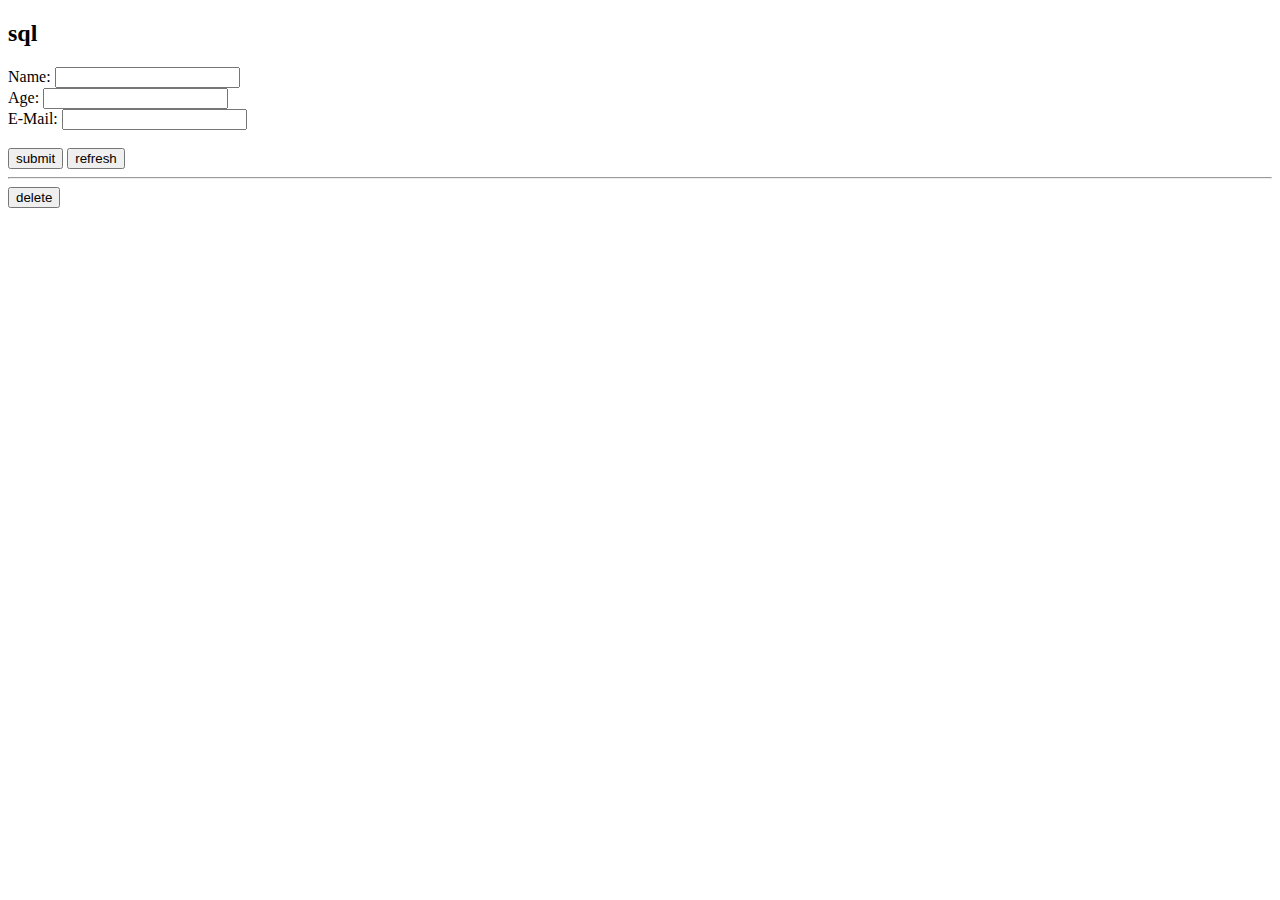
==== html.html @ 8a0fd5f7 "7/29" ====
<!DOCTYPE html>
<html lang='ko-KR'>
	<head>
		<title> db </title>
		<meta charset='utf-8'>
		<link rel='stylesheet' href= 'styles.css'>
	</head>
	<body>
		<h2> sql </h2>
		<form autocomplete='on'>
			Name: <input type='text' id='name' autocomplete='on'><br>
			Age: <input type='text' id='age' autocomplete='on'><br>
			E-Mail: <input type='text' id='email' autocomplete='on'><br><br>
		</form>
		<button type='button' onclick='submit_input();'>submit</button>
		<button type='button' onclick='refresh();'>refresh</button>
		<hr>
		<table id='table'>
		</table>
		<button type='button' onclick='deleteData();'>delete</button>
		<script src='scripts.js'></script>
	</body>
</html>
---- styles.css ----
#table {
	border:'solid 1px black';
}

#table td {
	text-align:'center';
}
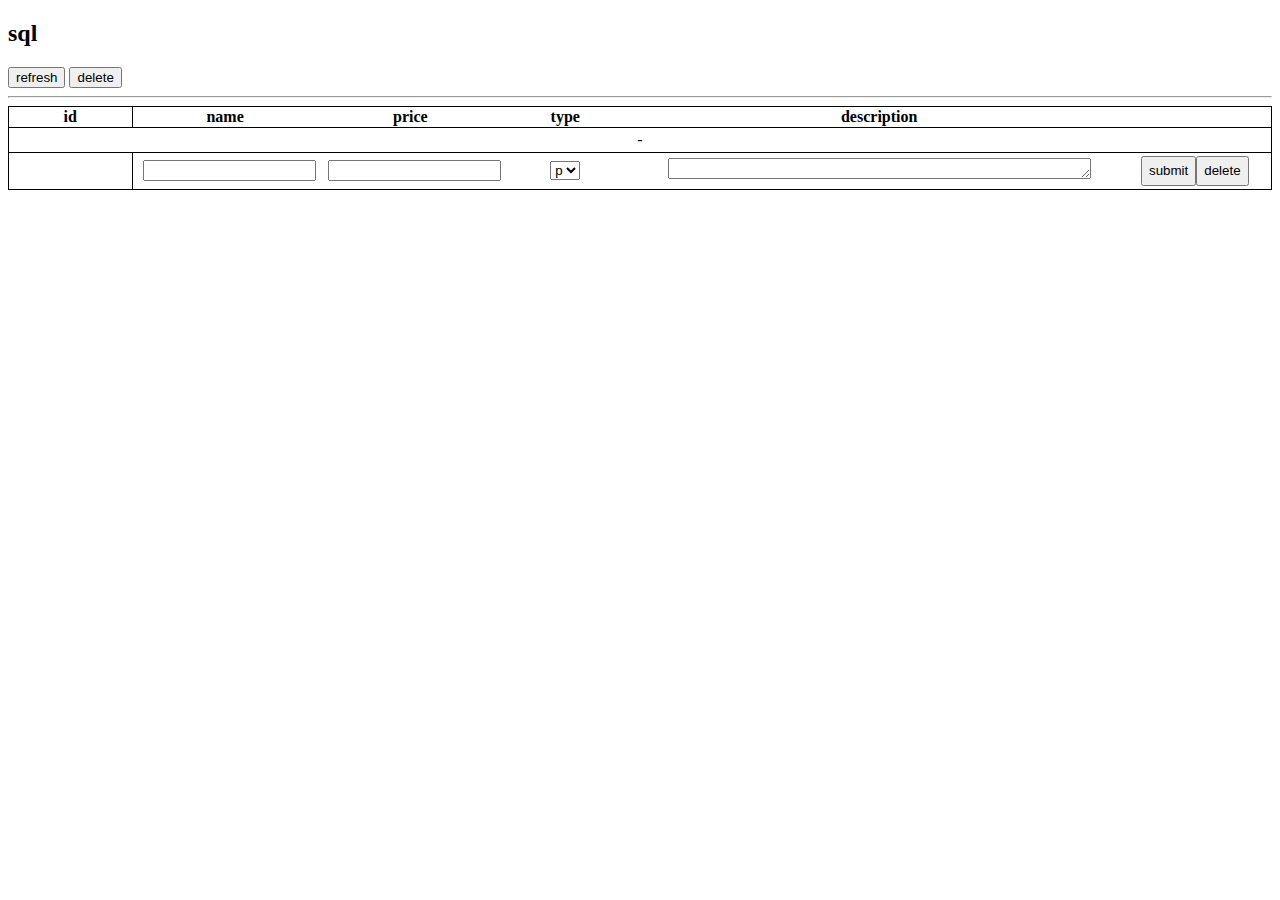
==== commit fb8f1e20: "8/3" ====
--- a/html.html
+++ b/html.html
@@ -7,17 +7,35 @@
 	</head>
 	<body>
 		<h2> sql </h2>
-		<form autocomplete='on'>
-			Name: <input type='text' id='name' autocomplete='on'><br>
-			Age: <input type='text' id='age' autocomplete='on'><br>
-			E-Mail: <input type='text' id='email' autocomplete='on'><br><br>
-		</form>
-		<button type='button' onclick='submit_input();'>submit</button>
 		<button type='button' onclick='refresh();'>refresh</button>
+		<button type='button' onclick='deleteData();'>delete</button>
 		<hr>
-		<table id='table'>
+		<table>
+			<tr>
+				<th class='id'> id </th>
+				<th class='name'> name </th>
+				<th class='price'> price </th>
+				<th class='type'> type </th>
+				<th class='description'> description </th>
+				<th class='etc'></th>
+			</tr>
+			<tbody id='table'></tbody>
+			<tr><td colspan='6'> - </td></tr>
+			<tr>
+				<td class='id'> </td>
+				<td class='name'> <input type='text' id='name' autocomplete='off'> </td>
+				<td class='price'> <input type='text' id='price' autocomplete='off'> </td>
+				<td class='type'>
+					<select id='type'></select>
+				</td>
+				<td class='description'>
+					<textarea id='description' rows='1' cols='50' autocomplete='off'></textarea> </td>
+				<td class='etc'>
+					<button type='button' onclick='submit_input();'>submit</button>
+					<button type='button' onclick='deleteData();'>delete</button>
+				</td>
+			</tr>
 		</table>
-		<button type='button' onclick='deleteData();'>delete</button>
 		<script src='scripts.js'></script>
 	</body>
 </html>
--- a/styles.css
+++ b/styles.css
@@ -1,8 +1,59 @@
-#table {
-	border:'solid 1px black';
+table {
+	border:solid 1px black;
+	border-collapse:collapse;
 }
 
-#table td {
-	text-align:'center';
+tr {
+	border:solid 1px black;
 }
 
+td {
+        border:none 1px black;
+        padding:3px 10px;
+        text-align:center;
+	width:5%
+}
+
+.id {
+	border:solid 1px black;
+}
+
+.id , .type {
+	width:10%;
+}
+
+.name , .price {
+	width:15%;
+}
+
+.description {
+	width:40%;
+}
+
+textarea {
+	text-align:center;
+}
+
+input {
+	width:100%;
+	text-align:center;
+}
+
+.etc {
+	width:5%;
+	display:flex;
+}
+
+.etc input[type='checkbox'] {
+	width:20px;
+	height:20px;
+}
+.etc button {
+	width:60px;
+	height:30px;
+}
+
+#table {
+	max-height:30px;
+	overflow-y:auto;
+}
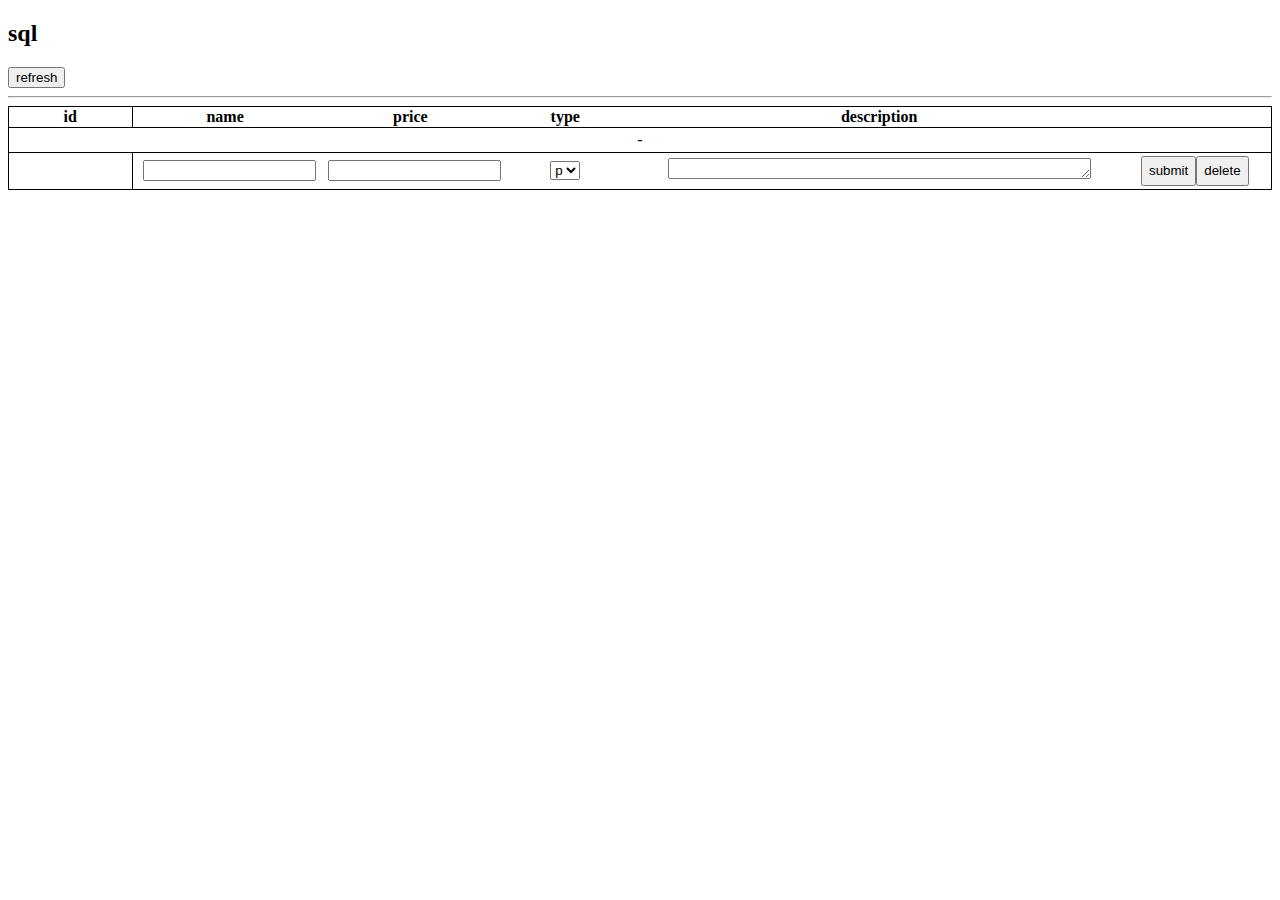
==== commit cfe7e02d: "8/4" ====
--- a/html.html
+++ b/html.html
@@ -3,12 +3,12 @@
 	<head>
 		<title> db </title>
 		<meta charset='utf-8'>
+		<meta name='viewport' content="width=device-width, initial-scale=1.0">
 		<link rel='stylesheet' href= 'styles.css'>
 	</head>
 	<body>
 		<h2> sql </h2>
 		<button type='button' onclick='refresh();'>refresh</button>
-		<button type='button' onclick='deleteData();'>delete</button>
 		<hr>
 		<table>
 			<tr>
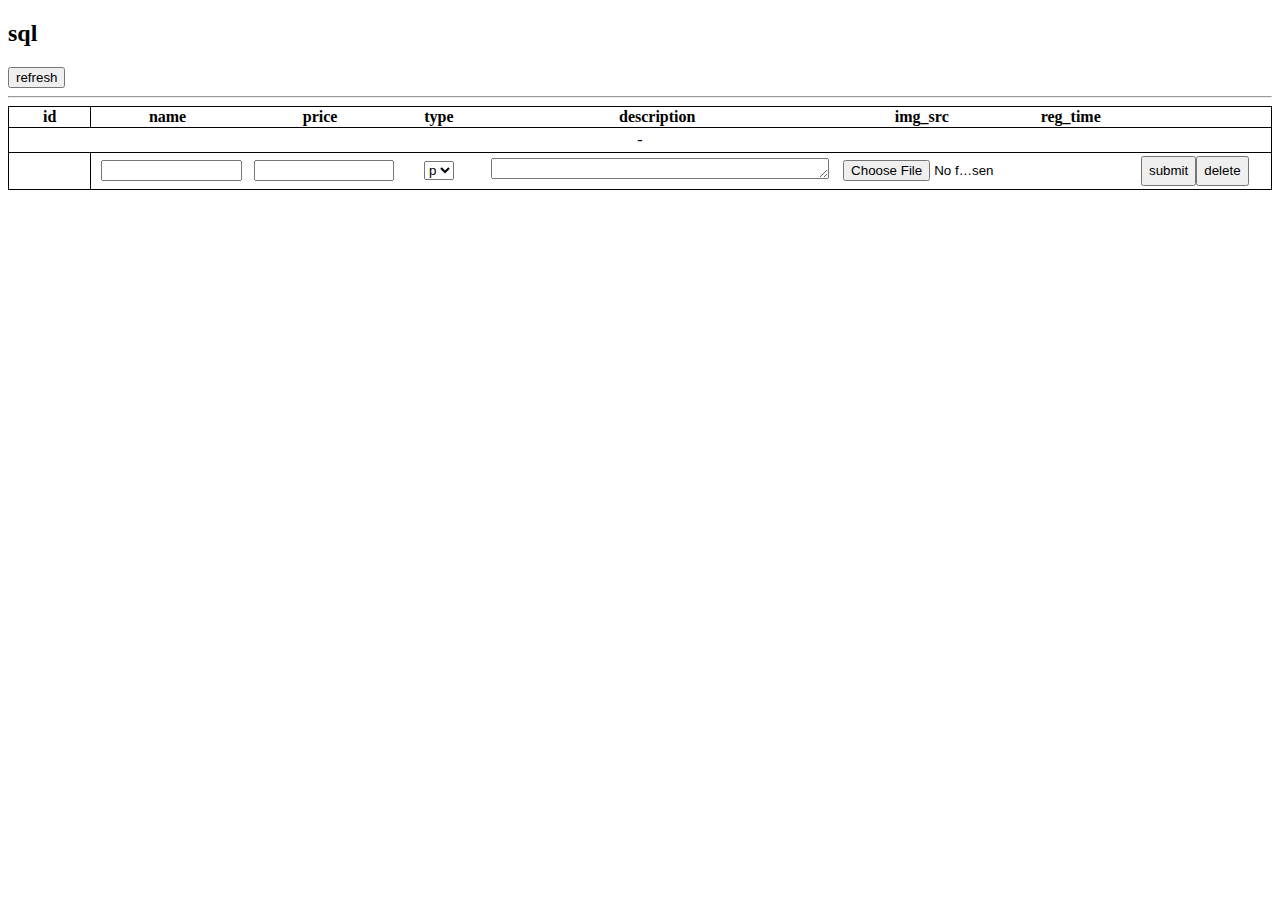
==== commit ee28fe20: "08/08(14:07)" ====
--- a/html.html
+++ b/html.html
@@ -17,10 +17,12 @@
 				<th class='price'> price </th>
 				<th class='type'> type </th>
 				<th class='description'> description </th>
+				<th class='img_src'> img_src </th>
+				<th class='reg_time'> reg_time </th>
 				<th class='etc'></th>
 			</tr>
 			<tbody id='table'></tbody>
-			<tr><td colspan='6'> - </td></tr>
+			<tr><td colspan='8'> - </td></tr>
 			<tr>
 				<td class='id'> </td>
 				<td class='name'> <input type='text' id='name' autocomplete='off'> </td>
@@ -29,7 +31,10 @@
 					<select id='type'></select>
 				</td>
 				<td class='description'>
-					<textarea id='description' rows='1' cols='50' autocomplete='off'></textarea> </td>
+					<textarea id='description' rows='1' cols='50' autocomplete='off'></textarea>
+				</td>
+				<td class='img_src'> <input type='file' id='img_src' accept='.jpg, .jpeg, .png'> </td>
+				<td class='reg_time'> </td>
 				<td class='etc'>
 					<button type='button' onclick='submit_input();'>submit</button>
 					<button type='button' onclick='deleteData();'>delete</button>
--- a/styles.css
+++ b/styles.css
@@ -11,6 +11,7 @@
         border:none 1px black;
         padding:3px 10px;
         text-align:center;
+	float:center;
 	width:5%
 }
 
@@ -19,18 +20,29 @@
 }
 
 .id , .type {
-	width:10%;
+	width:7%;
 }
 
 .name , .price {
-	width:15%;
+	width:13%;
 }
 
 .description {
-	width:40%;
+	width:30%;
+}
+
+.img_src {
+	width:15%;
+}
+.reg_time {
+	width:10%;
+}
+.etc {
+	width:5%;
 }
 
 textarea {
+	width:100%;
 	text-align:center;
 }
 
